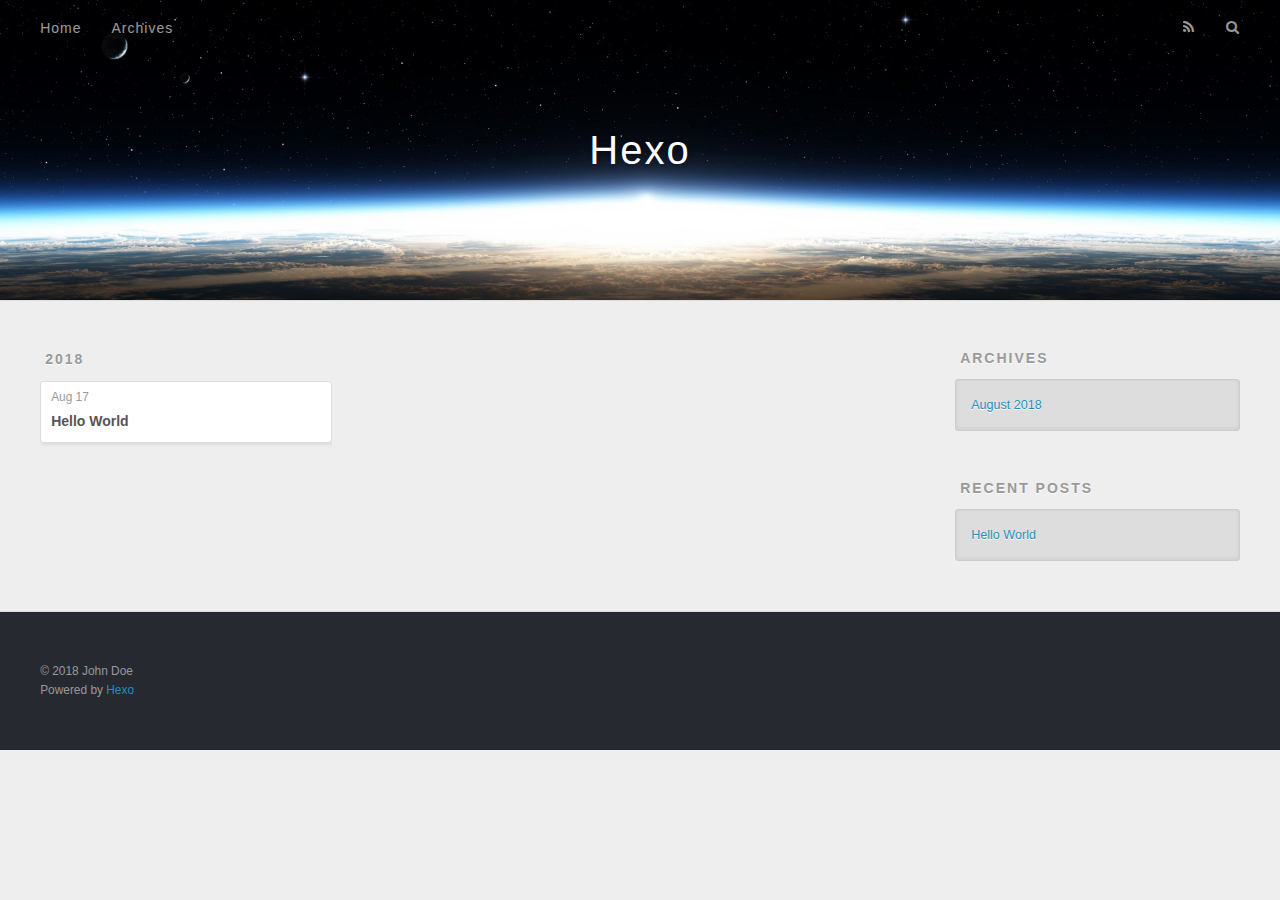
==== archives/index.html @ 9b8b0fd1 "Site updated: 2018-08-17 20:43:19" ====
<!DOCTYPE html>
<html>
<head>
  <meta charset="utf-8">
  

  
  <title>Archives | Hexo</title>
  <meta name="viewport" content="width=device-width, initial-scale=1, maximum-scale=1">
  <meta property="og:type" content="website">
<meta property="og:title" content="Hexo">
<meta property="og:url" content="http://yoursite.com/archives/index.html">
<meta property="og:site_name" content="Hexo">
<meta property="og:locale" content="default">
<meta name="twitter:card" content="summary">
<meta name="twitter:title" content="Hexo">
  
    <link rel="alternate" href="/atom.xml" title="Hexo" type="application/atom+xml">
  
  
    <link rel="icon" href="/favicon.png">
  
  
    <link href="//fonts.googleapis.com/css?family=Source+Code+Pro" rel="stylesheet" type="text/css">
  
  <link rel="stylesheet" href="/css/style.css">
</head>

<body>
  <div id="container">
    <div id="wrap">
      <header id="header">
  <div id="banner"></div>
  <div id="header-outer" class="outer">
    <div id="header-title" class="inner">
      <h1 id="logo-wrap">
        <a href="/" id="logo">Hexo</a>
      </h1>
      
    </div>
    <div id="header-inner" class="inner">
      <nav id="main-nav">
        <a id="main-nav-toggle" class="nav-icon"></a>
        
          <a class="main-nav-link" href="/">Home</a>
        
          <a class="main-nav-link" href="/archives">Archives</a>
        
      </nav>
      <nav id="sub-nav">
        
          <a id="nav-rss-link" class="nav-icon" href="/atom.xml" title="RSS Feed"></a>
        
        <a id="nav-search-btn" class="nav-icon" title="Search"></a>
      </nav>
      <div id="search-form-wrap">
        <form action="//google.com/search" method="get" accept-charset="UTF-8" class="search-form"><input type="search" name="q" class="search-form-input" placeholder="Search"><button type="submit" class="search-form-submit">&#xF002;</button><input type="hidden" name="sitesearch" value="http://yoursite.com"></form>
      </div>
    </div>
  </div>
</header>
      <div class="outer">
        <section id="main">
  
  
    
    
      
      
      <section class="archives-wrap">
        <div class="archive-year-wrap">
          <a href="/archives/2018" class="archive-year">2018</a>
        </div>
        <div class="archives">
    
    <article class="archive-article archive-type-post">
  <div class="archive-article-inner">
    <header class="archive-article-header">
      <a href="/2018/08/17/hello-world/" class="archive-article-date">
  <time datetime="2018-08-17T10:21:18.511Z" itemprop="datePublished">Aug 17</time>
</a>
      
  
    <h1 itemprop="name">
      <a class="archive-article-title" href="/2018/08/17/hello-world/">Hello World</a>
    </h1>
  

    </header>
  </div>
</article>
  
  
    </div></section>
  


</section>
        
          <aside id="sidebar">
  
    

  
    

  
    
  
    
  <div class="widget-wrap">
    <h3 class="widget-title">Archives</h3>
    <div class="widget">
      <ul class="archive-list"><li class="archive-list-item"><a class="archive-list-link" href="/archives/2018/08/">August 2018</a></li></ul>
    </div>
  </div>


  
    
  <div class="widget-wrap">
    <h3 class="widget-title">Recent Posts</h3>
    <div class="widget">
      <ul>
        
          <li>
            <a href="/2018/08/17/hello-world/">Hello World</a>
          </li>
        
      </ul>
    </div>
  </div>

  
</aside>
        
      </div>
      <footer id="footer">
  
  <div class="outer">
    <div id="footer-info" class="inner">
      &copy; 2018 John Doe<br>
      Powered by <a href="http://hexo.io/" target="_blank">Hexo</a>
    </div>
  </div>
</footer>
    </div>
    <nav id="mobile-nav">
  
    <a href="/" class="mobile-nav-link">Home</a>
  
    <a href="/archives" class="mobile-nav-link">Archives</a>
  
</nav>
    

<script src="//ajax.googleapis.com/ajax/libs/jquery/2.0.3/jquery.min.js"></script>


  <link rel="stylesheet" href="/fancybox/jquery.fancybox.css">
  <script src="/fancybox/jquery.fancybox.pack.js"></script>


<script src="/js/script.js"></script>



  </div>
</body>
</html>
---- css/style.css ----
body {
  width: 100%;
}
body:before,
body:after {
  content: "";
  display: table;
}
body:after {
  clear: both;
}
html,
body,
div,
span,
applet,
object,
iframe,
h1,
h2,
h3,
h4,
h5,
h6,
p,
blockquote,
pre,
a,
abbr,
acronym,
address,
big,
cite,
code,
del,
dfn,
em,
img,
ins,
kbd,
q,
s,
samp,
small,
strike,
strong,
sub,
sup,
tt,
var,
dl,
dt,
dd,
ol,
ul,
li,
fieldset,
form,
label,
legend,
table,
caption,
tbody,
tfoot,
thead,
tr,
th,
td {
  margin: 0;
  padding: 0;
  border: 0;
  outline: 0;
  font-weight: inherit;
  font-style: inherit;
  font-family: inherit;
  font-size: 100%;
  vertical-align: baseline;
}
body {
  line-height: 1;
  color: #000;
  background: #fff;
}
ol,
ul {
  list-style: none;
}
table {
  border-collapse: separate;
  border-spacing: 0;
  vertical-align: middle;
}
caption,
th,
td {
  text-align: left;
  font-weight: normal;
  vertical-align: middle;
}
a img {
  border: none;
}
input,
button {
  margin: 0;
  padding: 0;
}
input::-moz-focus-inner,
button::-moz-focus-inner {
  border: 0;
  padding: 0;
}
@font-face {
  font-family: FontAwesome;
  font-style: normal;
  font-weight: normal;
  src: url("fonts/fontawesome-webfont.eot?v=#4.0.3");
  src: url("fonts/fontawesome-webfont.eot?#iefix&v=#4.0.3") format("embedded-opentype"), url("fonts/fontawesome-webfont.woff?v=#4.0.3") format("woff"), url("fonts/fontawesome-webfont.ttf?v=#4.0.3") format("truetype"), url("fonts/fontawesome-webfont.svg#fontawesomeregular?v=#4.0.3") format("svg");
}
html,
body,
#container {
  height: 100%;
}
body {
  background: #eee;
  font: 14px -apple-system, BlinkMacSystemFont, "Segoe UI", "Roboto", "Oxygen", "Ubuntu", "Cantarell", "Fira Sans", "Droid Sans", "Helvetica Neue", sans-serif;
  -webkit-text-size-adjust: 100%;
}
.outer {
  max-width: 1220px;
  margin: 0 auto;
  padding: 0 20px;
}
.outer:before,
.outer:after {
  content: "";
  display: table;
}
.outer:after {
  clear: both;
}
.inner {
  display: inline;
  float: left;
  width: 98.33333333333333%;
  margin: 0 0.833333333333333%;
}
.left,
.alignleft {
  float: left;
}
.right,
.alignright {
  float: right;
}
.clear {
  clear: both;
}
#container {
  position: relative;
}
.mobile-nav-on {
  overflow: hidden;
}
#wrap {
  height: 100%;
  width: 100%;
  position: absolute;
  top: 0;
  left: 0;
  -webkit-transition: 0.2s ease-out;
  -moz-transition: 0.2s ease-out;
  -ms-transition: 0.2s ease-out;
  transition: 0.2s ease-out;
  z-index: 1;
  background: #eee;
}
.mobile-nav-on #wrap {
  left: 280px;
}
@media screen and (min-width: 768px) {
  #main {
    display: inline;
    float: left;
    width: 73.33333333333333%;
    margin: 0 0.833333333333333%;
  }
}
.article-date,
.article-category-link,
.archive-year,
.widget-title {
  text-decoration: none;
  text-transform: uppercase;
  letter-spacing: 2px;
  color: #999;
  margin-bottom: 1em;
  margin-left: 5px;
  line-height: 1em;
  text-shadow: 0 1px #fff;
  font-weight: bold;
}
.article-inner,
.archive-article-inner {
  background: #fff;
  -webkit-box-shadow: 1px 2px 3px #ddd;
  box-shadow: 1px 2px 3px #ddd;
  border: 1px solid #ddd;
  border-radius: 3px;
}
.article-entry h1,
.widget h1 {
  font-size: 2em;
}
.article-entry h2,
.widget h2 {
  font-size: 1.5em;
}
.article-entry h3,
.widget h3 {
  font-size: 1.3em;
}
.article-entry h4,
.widget h4 {
  font-size: 1.2em;
}
.article-entry h5,
.widget h5 {
  font-size: 1em;
}
.article-entry h6,
.widget h6 {
  font-size: 1em;
  color: #999;
}
.article-entry hr,
.widget hr {
  border: 1px dashed #ddd;
}
.article-entry strong,
.widget strong {
  font-weight: bold;
}
.article-entry em,
.widget em,
.article-entry cite,
.widget cite {
  font-style: italic;
}
.article-entry sup,
.widget sup,
.article-entry sub,
.widget sub {
  font-size: 0.75em;
  line-height: 0;
  position: relative;
  vertical-align: baseline;
}
.article-entry sup,
.widget sup {
  top: -0.5em;
}
.article-entry sub,
.widget sub {
  bottom: -0.2em;
}
.article-entry small,
.widget small {
  font-size: 0.85em;
}
.article-entry acronym,
.widget acronym,
.article-entry abbr,
.widget abbr {
  border-bottom: 1px dotted;
}
.article-entry ul,
.widget ul,
.article-entry ol,
.widget ol,
.article-entry dl,
.widget dl {
  margin: 0 20px;
  line-height: 1.6em;
}
.article-entry ul ul,
.widget ul ul,
.article-entry ol ul,
.widget ol ul,
.article-entry ul ol,
.widget ul ol,
.article-entry ol ol,
.widget ol ol {
  margin-top: 0;
  margin-bottom: 0;
}
.article-entry ul,
.widget ul {
  list-style: disc;
}
.article-entry ol,
.widget ol {
  list-style: decimal;
}
.article-entry dt,
.widget dt {
  font-weight: bold;
}
#header {
  height: 300px;
  position: relative;
  border-bottom: 1px solid #ddd;
}
#header:before,
#header:after {
  content: "";
  position: absolute;
  left: 0;
  right: 0;
  height: 40px;
}
#header:before {
  top: 0;
  background: -webkit-linear-gradient(rgba(0,0,0,0.2), transparent);
  background: -moz-linear-gradient(rgba(0,0,0,0.2), transparent);
  background: -ms-linear-gradient(rgba(0,0,0,0.2), transparent);
  background: linear-gradient(rgba(0,0,0,0.2), transparent);
}
#header:after {
  bottom: 0;
  background: -webkit-linear-gradient(transparent, rgba(0,0,0,0.2));
  background: -moz-linear-gradient(transparent, rgba(0,0,0,0.2));
  background: -ms-linear-gradient(transparent, rgba(0,0,0,0.2));
  background: linear-gradient(transparent, rgba(0,0,0,0.2));
}
#header-outer {
  height: 100%;
  position: relative;
}
#header-inner {
  position: relative;
  overflow: hidden;
}
#banner {
  position: absolute;
  top: 0;
  left: 0;
  width: 100%;
  height: 100%;
  background: url("images/banner.jpg") center #000;
  -webkit-background-size: cover;
  -moz-background-size: cover;
  background-size: cover;
  z-index: -1;
}
#header-title {
  text-align: center;
  height: 40px;
  position: absolute;
  top: 50%;
  left: 0;
  margin-top: -20px;
}
#logo,
#subtitle {
  text-decoration: none;
  color: #fff;
  font-weight: 300;
  text-shadow: 0 1px 4px rgba(0,0,0,0.3);
}
#logo {
  font-size: 40px;
  line-height: 40px;
  letter-spacing: 2px;
}
#subtitle {
  font-size: 16px;
  line-height: 16px;
  letter-spacing: 1px;
}
#subtitle-wrap {
  margin-top: 16px;
}
#main-nav {
  float: left;
  margin-left: -15px;
}
.nav-icon,
.main-nav-link {
  float: left;
  color: #fff;
  opacity: 0.6;
  text-decoration: none;
  text-shadow: 0 1px rgba(0,0,0,0.2);
  -webkit-transition: opacity 0.2s;
  -moz-transition: opacity 0.2s;
  -ms-transition: opacity 0.2s;
  transition: opacity 0.2s;
  display: block;
  padding: 20px 15px;
}
.nav-icon:hover,
.main-nav-link:hover {
  opacity: 1;
}
.nav-icon {
  font-family: FontAwesome;
  text-align: center;
  font-size: 14px;
  width: 14px;
  height: 14px;
  padding: 20px 15px;
  position: relative;
  cursor: pointer;
}
.main-nav-link {
  font-weight: 300;
  letter-spacing: 1px;
}
@media screen and (max-width: 479px) {
  .main-nav-link {
    display: none;
  }
}
#main-nav-toggle {
  display: none;
}
#main-nav-toggle:before {
  content: "\f0c9";
}
@media screen and (max-width: 479px) {
  #main-nav-toggle {
    display: block;
  }
}
#sub-nav {
  float: right;
  margin-right: -15px;
}
#nav-rss-link:before {
  content: "\f09e";
}
#nav-search-btn:before {
  content: "\f002";
}
#search-form-wrap {
  position: absolute;
  top: 15px;
  width: 150px;
  height: 30px;
  right: -150px;
  opacity: 0;
  -webkit-transition: 0.2s ease-out;
  -moz-transition: 0.2s ease-out;
  -ms-transition: 0.2s ease-out;
  transition: 0.2s ease-out;
}
#search-form-wrap.on {
  opacity: 1;
  right: 0;
}
@media screen and (max-width: 479px) {
  #search-form-wrap {
    width: 100%;
    right: -100%;
  }
}
.search-form {
  position: absolute;
  top: 0;
  left: 0;
  right: 0;
  background: #fff;
  padding: 5px 15px;
  border-radius: 15px;
  -webkit-box-shadow: 0 0 10px rgba(0,0,0,0.3);
  box-shadow: 0 0 10px rgba(0,0,0,0.3);
}
.search-form-input {
  border: none;
  background: none;
  color: #555;
  width: 100%;
  font: 13px -apple-system, BlinkMacSystemFont, "Segoe UI", "Roboto", "Oxygen", "Ubuntu", "Cantarell", "Fira Sans", "Droid Sans", "Helvetica Neue", sans-serif;
  outline: none;
}
.search-form-input::-webkit-search-results-decoration,
.search-form-input::-webkit-search-cancel-button {
  -webkit-appearance: none;
}
.search-form-submit {
  position: absolute;
  top: 50%;
  right: 10px;
  margin-top: -7px;
  font: 13px FontAwesome;
  border: none;
  background: none;
  color: #bbb;
  cursor: pointer;
}
.search-form-submit:hover,
.search-form-submit:focus {
  color: #777;
}
.article {
  margin: 50px 0;
}
.article-inner {
  overflow: hidden;
}
.article-meta:before,
.article-meta:after {
  content: "";
  display: table;
}
.article-meta:after {
  clear: both;
}
.article-date {
  float: left;
}
.article-category {
  float: left;
  line-height: 1em;
  color: #ccc;
  text-shadow: 0 1px #fff;
  margin-left: 8px;
}
.article-category:before {
  content: "\2022";
}
.article-category-link {
  margin: 0 12px 1em;
}
.article-header {
  padding: 20px 20px 0;
}
.article-title {
  text-decoration: none;
  font-size: 2em;
  font-weight: bold;
  color: #555;
  line-height: 1.1em;
  -webkit-transition: color 0.2s;
  -moz-transition: color 0.2s;
  -ms-transition: color 0.2s;
  transition: color 0.2s;
}
a.article-title:hover {
  color: #258fb8;
}
.article-entry {
  color: #555;
  padding: 0 20px;
}
.article-entry:before,
.article-entry:after {
  content: "";
  display: table;
}
.article-entry:after {
  clear: both;
}
.article-entry p,
.article-entry table {
  line-height: 1.6em;
  margin: 1.6em 0;
}
.article-entry h1,
.article-entry h2,
.article-entry h3,
.article-entry h4,
.article-entry h5,
.article-entry h6 {
  font-weight: bold;
}
.article-entry h1,
.article-entry h2,
.article-entry h3,
.article-entry h4,
.article-entry h5,
.article-entry h6 {
  line-height: 1.1em;
  margin: 1.1em 0;
}
.article-entry a {
  color: #258fb8;
  text-decoration: none;
}
.article-entry a:hover {
  text-decoration: underline;
}
.article-entry ul,
.article-entry ol,
.article-entry dl {
  margin-top: 1.6em;
  margin-bottom: 1.6em;
}
.article-entry img,
.article-entry video {
  max-width: 100%;
  height: auto;
  display: block;
  margin: auto;
}
.article-entry iframe {
  border: none;
}
.article-entry table {
  width: 100%;
  border-collapse: collapse;
  border-spacing: 0;
}
.article-entry th {
  font-weight: bold;
  border-bottom: 3px solid #ddd;
  padding-bottom: 0.5em;
}
.article-entry td {
  border-bottom: 1px solid #ddd;
  padding: 10px 0;
}
.article-entry blockquote {
  font-family: Georgia, "Times New Roman", serif;
  font-size: 1.4em;
  margin: 1.6em 20px;
  text-align: center;
}
.article-entry blockquote footer {
  font-size: 14px;
  margin: 1.6em 0;
  font-family: -apple-system, BlinkMacSystemFont, "Segoe UI", "Roboto", "Oxygen", "Ubuntu", "Cantarell", "Fira Sans", "Droid Sans", "Helvetica Neue", sans-serif;
}
.article-entry blockquote footer cite:before {
  content: "—";
  padding: 0 0.5em;
}
.article-entry .pullquote {
  text-align: left;
  width: 45%;
  margin: 0;
}
.article-entry .pullquote.left {
  margin-left: 0.5em;
  margin-right: 1em;
}
.article-entry .pullquote.right {
  margin-right: 0.5em;
  margin-left: 1em;
}
.article-entry .caption {
  color: #999;
  display: block;
  font-size: 0.9em;
  margin-top: 0.5em;
  position: relative;
  text-align: center;
}
.article-entry .video-container {
  position: relative;
  padding-top: 56.25%;
  height: 0;
  overflow: hidden;
}
.article-entry .video-container iframe,
.article-entry .video-container object,
.article-entry .video-container embed {
  position: absolute;
  top: 0;
  left: 0;
  width: 100%;
  height: 100%;
  margin-top: 0;
}
.article-more-link a {
  display: inline-block;
  line-height: 1em;
  padding: 6px 15px;
  border-radius: 15px;
  background: #eee;
  color: #999;
  text-shadow: 0 1px #fff;
  text-decoration: none;
}
.article-more-link a:hover {
  background: #258fb8;
  color: #fff;
  text-decoration: none;
  text-shadow: 0 1px #1e7293;
}
.article-footer {
  font-size: 0.85em;
  line-height: 1.6em;
  border-top: 1px solid #ddd;
  padding-top: 1.6em;
  margin: 0 20px 20px;
}
.article-footer:before,
.article-footer:after {
  content: "";
  display: table;
}
.article-footer:after {
  clear: both;
}
.article-footer a {
  color: #999;
  text-decoration: none;
}
.article-footer a:hover {
  color: #555;
}
.article-tag-list-item {
  float: left;
  margin-right: 10px;
}
.article-tag-list-link:before {
  content: "#";
}
.article-comment-link {
  float: right;
}
.article-comment-link:before {
  content: "\f075";
  font-family: FontAwesome;
  padding-right: 8px;
}
.article-share-link {
  cursor: pointer;
  float: right;
  margin-left: 20px;
}
.article-share-link:before {
  content: "\f064";
  font-family: FontAwesome;
  padding-right: 6px;
}
#article-nav {
  position: relative;
}
#article-nav:before,
#article-nav:after {
  content: "";
  display: table;
}
#article-nav:after {
  clear: both;
}
@media screen and (min-width: 768px) {
  #article-nav {
    margin: 50px 0;
  }
  #article-nav:before {
    width: 8px;
    height: 8px;
    position: absolute;
    top: 50%;
    left: 50%;
    margin-top: -4px;
    margin-left: -4px;
    content: "";
    border-radius: 50%;
    background: #ddd;
    -webkit-box-shadow: 0 1px 2px #fff;
    box-shadow: 0 1px 2px #fff;
  }
}
.article-nav-link-wrap {
  text-decoration: none;
  text-shadow: 0 1px #fff;
  color: #999;
  -webkit-box-sizing: border-box;
  -moz-box-sizing: border-box;
  box-sizing: border-box;
  margin-top: 50px;
  text-align: center;
  display: block;
}
.article-nav-link-wrap:hover {
  color: #555;
}
@media screen and (min-width: 768px) {
  .article-nav-link-wrap {
    width: 50%;
    margin-top: 0;
  }
}
@media screen and (min-width: 768px) {
  #article-nav-newer {
    float: left;
    text-align: right;
    padding-right: 20px;
  }
}
@media screen and (min-width: 768px) {
  #article-nav-older {
    float: right;
    text-align: left;
    padding-left: 20px;
  }
}
.article-nav-caption {
  text-transform: uppercase;
  letter-spacing: 2px;
  color: #ddd;
  line-height: 1em;
  font-weight: bold;
}
#article-nav-newer .article-nav-caption {
  margin-right: -2px;
}
.article-nav-title {
  font-size: 0.85em;
  line-height: 1.6em;
  margin-top: 0.5em;
}
.article-share-box {
  position: absolute;
  display: none;
  background: #fff;
  -webkit-box-shadow: 1px 2px 10px rgba(0,0,0,0.2);
  box-shadow: 1px 2px 10px rgba(0,0,0,0.2);
  border-radius: 3px;
  margin-left: -145px;
  overflow: hidden;
  z-index: 1;
}
.article-share-box.on {
  display: block;
}
.article-share-input {
  width: 100%;
  background: none;
  -webkit-box-sizing: border-box;
  -moz-box-sizing: border-box;
  box-sizing: border-box;
  font: 14px -apple-system, BlinkMacSystemFont, "Segoe UI", "Roboto", "Oxygen", "Ubuntu", "Cantarell", "Fira Sans", "Droid Sans", "Helvetica Neue", sans-serif;
  padding: 0 15px;
  color: #555;
  outline: none;
  border: 1px solid #ddd;
  border-radius: 3px 3px 0 0;
  height: 36px;
  line-height: 36px;
}
.article-share-links {
  background: #eee;
}
.article-share-links:before,
.article-share-links:after {
  content: "";
  display: table;
}
.article-share-links:after {
  clear: both;
}
.article-share-twitter,
.article-share-facebook,
.article-share-pinterest,
.article-share-google {
  width: 50px;
  height: 36px;
  display: block;
  float: left;
  position: relative;
  color: #999;
  text-shadow: 0 1px #fff;
}
.article-share-twitter:before,
.article-share-facebook:before,
.article-share-pinterest:before,
.article-share-google:before {
  font-size: 20px;
  font-family: FontAwesome;
  width: 20px;
  height: 20px;
  position: absolute;
  top: 50%;
  left: 50%;
  margin-top: -10px;
  margin-left: -10px;
  text-align: center;
}
.article-share-twitter:hover,
.article-share-facebook:hover,
.article-share-pinterest:hover,
.article-share-google:hover {
  color: #fff;
}
.article-share-twitter:before {
  content: "\f099";
}
.article-share-twitter:hover {
  background: #00aced;
  text-shadow: 0 1px #008abe;
}
.article-share-facebook:before {
  content: "\f09a";
}
.article-share-facebook:hover {
  background: #3b5998;
  text-shadow: 0 1px #2f477a;
}
.article-share-pinterest:before {
  content: "\f0d2";
}
.article-share-pinterest:hover {
  background: #cb2027;
  text-shadow: 0 1px #a21a1f;
}
.article-share-google:before {
  content: "\f0d5";
}
.article-share-google:hover {
  background: #dd4b39;
  text-shadow: 0 1px #be3221;
}
.article-gallery {
  background: #000;
  position: relative;
}
.article-gallery-photos {
  position: relative;
  overflow: hidden;
}
.article-gallery-img {
  display: none;
  max-width: 100%;
}
.article-gallery-img:first-child {
  display: block;
}
.article-gallery-img.loaded {
  position: absolute;
  display: block;
}
.article-gallery-img img {
  display: block;
  max-width: 100%;
  margin: 0 auto;
}
#comments {
  background: #fff;
  -webkit-box-shadow: 1px 2px 3px #ddd;
  box-shadow: 1px 2px 3px #ddd;
  padding: 20px;
  border: 1px solid #ddd;
  border-radius: 3px;
  margin: 50px 0;
}
#comments a {
  color: #258fb8;
}
.archives-wrap {
  margin: 50px 0;
}
.archives:before,
.archives:after {
  content: "";
  display: table;
}
.archives:after {
  clear: both;
}
.archive-year-wrap {
  margin-bottom: 1em;
}
.archives {
  -webkit-column-gap: 10px;
  -moz-column-gap: 10px;
  column-gap: 10px;
}
@media screen and (min-width: 480px) and (max-width: 767px) {
  .archives {
    -webkit-column-count: 2;
    -moz-column-count: 2;
    column-count: 2;
  }
}
@media screen and (min-width: 768px) {
  .archives {
    -webkit-column-count: 3;
    -moz-column-count: 3;
    column-count: 3;
  }
}
.archive-article {
  -webkit-column-break-inside: avoid;
  page-break-inside: avoid;
  overflow: hidden;
  break-inside: avoid-column;
}
.archive-article-inner {
  padding: 10px;
  margin-bottom: 15px;
}
.archive-article-title {
  text-decoration: none;
  font-weight: bold;
  color: #555;
  -webkit-transition: color 0.2s;
  -moz-transition: color 0.2s;
  -ms-transition: color 0.2s;
  transition: color 0.2s;
  line-height: 1.6em;
}
.archive-article-title:hover {
  color: #258fb8;
}
.archive-article-footer {
  margin-top: 1em;
}
.archive-article-date {
  color: #999;
  text-decoration: none;
  font-size: 0.85em;
  line-height: 1em;
  margin-bottom: 0.5em;
  display: block;
}
#page-nav {
  margin: 50px auto;
  background: #fff;
  -webkit-box-shadow: 1px 2px 3px #ddd;
  box-shadow: 1px 2px 3px #ddd;
  border: 1px solid #ddd;
  border-radius: 3px;
  text-align: center;
  color: #999;
  overflow: hidden;
}
#page-nav:before,
#page-nav:after {
  content: "";
  display: table;
}
#page-nav:after {
  clear: both;
}
#page-nav a,
#page-nav span {
  padding: 10px 20px;
  line-height: 1;
  height: 2ex;
}
#page-nav a {
  color: #999;
  text-decoration: none;
}
#page-nav a:hover {
  background: #999;
  color: #fff;
}
#page-nav .prev {
  float: left;
}
#page-nav .next {
  float: right;
}
#page-nav .page-number {
  display: inline-block;
}
@media screen and (max-width: 479px) {
  #page-nav .page-number {
    display: none;
  }
}
#page-nav .current {
  color: #555;
  font-weight: bold;
}
#page-nav .space {
  color: #ddd;
}
#footer {
  background: #262a30;
  padding: 50px 0;
  border-top: 1px solid #ddd;
  color: #999;
}
#footer a {
  color: #258fb8;
  text-decoration: none;
}
#footer a:hover {
  text-decoration: underline;
}
#footer-info {
  line-height: 1.6em;
  font-size: 0.85em;
}
.article-entry pre,
.article-entry .highlight {
  background: #2d2d2d;
  margin: 0 -20px;
  padding: 15px 20px;
  border-style: solid;
  border-color: #ddd;
  border-width: 1px 0;
  overflow: auto;
  color: #ccc;
  line-height: 22.400000000000002px;
}
.article-entry .highlight .gutter pre,
.article-entry .gist .gist-file .gist-data .line-numbers {
  color: #666;
  font-size: 0.85em;
}
.article-entry pre,
.article-entry code {
  font-family: "Source Code Pro", Consolas, Monaco, Menlo, Consolas, monospace;
}
.article-entry code {
  background: #eee;
  text-shadow: 0 1px #fff;
  padding: 0 0.3em;
}
.article-entry pre code {
  background: none;
  text-shadow: none;
  padding: 0;
}
.article-entry .highlight pre {
  border: none;
  margin: 0;
  padding: 0;
}
.article-entry .highlight table {
  margin: 0;
  width: auto;
}
.article-entry .highlight td {
  border: none;
  padding: 0;
}
.article-entry .highlight figcaption {
  font-size: 0.85em;
  color: #999;
  line-height: 1em;
  margin-bottom: 1em;
}
.article-entry .highlight figcaption:before,
.article-entry .highlight figcaption:after {
  content: "";
  display: table;
}
.article-entry .highlight figcaption:after {
  clear: both;
}
.article-entry .highlight figcaption a {
  float: right;
}
.article-entry .highlight .gutter pre {
  text-align: right;
  padding-right: 20px;
}
.article-entry .highlight .line {
  height: 22.400000000000002px;
}
.article-entry .highlight .line.marked {
  background: #515151;
}
.article-entry .gist {
  margin: 0 -20px;
  border-style: solid;
  border-color: #ddd;
  border-width: 1px 0;
  background: #2d2d2d;
  padding: 15px 20px 15px 0;
}
.article-entry .gist .gist-file {
  border: none;
  font-family: "Source Code Pro", Consolas, Monaco, Menlo, Consolas, monospace;
  margin: 0;
}
.article-entry .gist .gist-file .gist-data {
  background: none;
  border: none;
}
.article-entry .gist .gist-file .gist-data .line-numbers {
  background: none;
  border: none;
  padding: 0 20px 0 0;
}
.article-entry .gist .gist-file .gist-data .line-data {
  padding: 0 !important;
}
.article-entry .gist .gist-file .highlight {
  margin: 0;
  padding: 0;
  border: none;
}
.article-entry .gist .gist-file .gist-meta {
  background: #2d2d2d;
  color: #999;
  font: 0.85em -apple-system, BlinkMacSystemFont, "Segoe UI", "Roboto", "Oxygen", "Ubuntu", "Cantarell", "Fira Sans", "Droid Sans", "Helvetica Neue", sans-serif;
  text-shadow: 0 0;
  padding: 0;
  margin-top: 1em;
  margin-left: 20px;
}
.article-entry .gist .gist-file .gist-meta a {
  color: #258fb8;
  font-weight: normal;
}
.article-entry .gist .gist-file .gist-meta a:hover {
  text-decoration: underline;
}
pre .comment,
pre .title {
  color: #999;
}
pre .variable,
pre .attribute,
pre .tag,
pre .regexp,
pre .ruby .constant,
pre .xml .tag .title,
pre .xml .pi,
pre .xml .doctype,
pre .html .doctype,
pre .css .id,
pre .css .class,
pre .css .pseudo {
  color: #f2777a;
}
pre .number,
pre .preprocessor,
pre .built_in,
pre .literal,
pre .params,
pre .constant {
  color: #f99157;
}
pre .class,
pre .ruby .class .title,
pre .css .rules .attribute {
  color: #9c9;
}
pre .string,
pre .value,
pre .inheritance,
pre .header,
pre .ruby .symbol,
pre .xml .cdata {
  color: #9c9;
}
pre .css .hexcolor {
  color: #6cc;
}
pre .function,
pre .python .decorator,
pre .python .title,
pre .ruby .function .title,
pre .ruby .title .keyword,
pre .perl .sub,
pre .javascript .title,
pre .coffeescript .title {
  color: #69c;
}
pre .keyword,
pre .javascript .function {
  color: #c9c;
}
@media screen and (max-width: 479px) {
  #mobile-nav {
    position: absolute;
    top: 0;
    left: 0;
    width: 280px;
    height: 100%;
    background: #191919;
    border-right: 1px solid #fff;
  }
}
@media screen and (max-width: 479px) {
  .mobile-nav-link {
    display: block;
    color: #999;
    text-decoration: none;
    padding: 15px 20px;
    font-weight: bold;
  }
  .mobile-nav-link:hover {
    color: #fff;
  }
}
@media screen and (min-width: 768px) {
  #sidebar {
    display: inline;
    float: left;
    width: 23.333333333333332%;
    margin: 0 0.833333333333333%;
  }
}
.widget-wrap {
  margin: 50px 0;
}
.widget {
  color: #777;
  text-shadow: 0 1px #fff;
  background: #ddd;
  -webkit-box-shadow: 0 -1px 4px #ccc inset;
  box-shadow: 0 -1px 4px #ccc inset;
  border: 1px solid #ccc;
  padding: 15px;
  border-radius: 3px;
}
.widget a {
  color: #258fb8;
  text-decoration: none;
}
.widget a:hover {
  text-decoration: underline;
}
.widget ul ul,
.widget ol ul,
.widget dl ul,
.widget ul ol,
.widget ol ol,
.widget dl ol,
.widget ul dl,
.widget ol dl,
.widget dl dl {
  margin-left: 15px;
  list-style: disc;
}
.widget {
  line-height: 1.6em;
  word-wrap: break-word;
  font-size: 0.9em;
}
.widget ul,
.widget ol {
  list-style: none;
  margin: 0;
}
.widget ul ul,
.widget ol ul,
.widget ul ol,
.widget ol ol {
  margin: 0 20px;
}
.widget ul ul,
.widget ol ul {
  list-style: disc;
}
.widget ul ol,
.widget ol ol {
  list-style: decimal;
}
.category-list-count,
.tag-list-count,
.archive-list-count {
  padding-left: 5px;
  color: #999;
  font-size: 0.85em;
}
.category-list-count:before,
.tag-list-count:before,
.archive-list-count:before {
  content: "(";
}
.category-list-count:after,
.tag-list-count:after,
.archive-list-count:after {
  content: ")";
}
.tagcloud a {
  margin-right: 5px;
  display: inline-block;
}
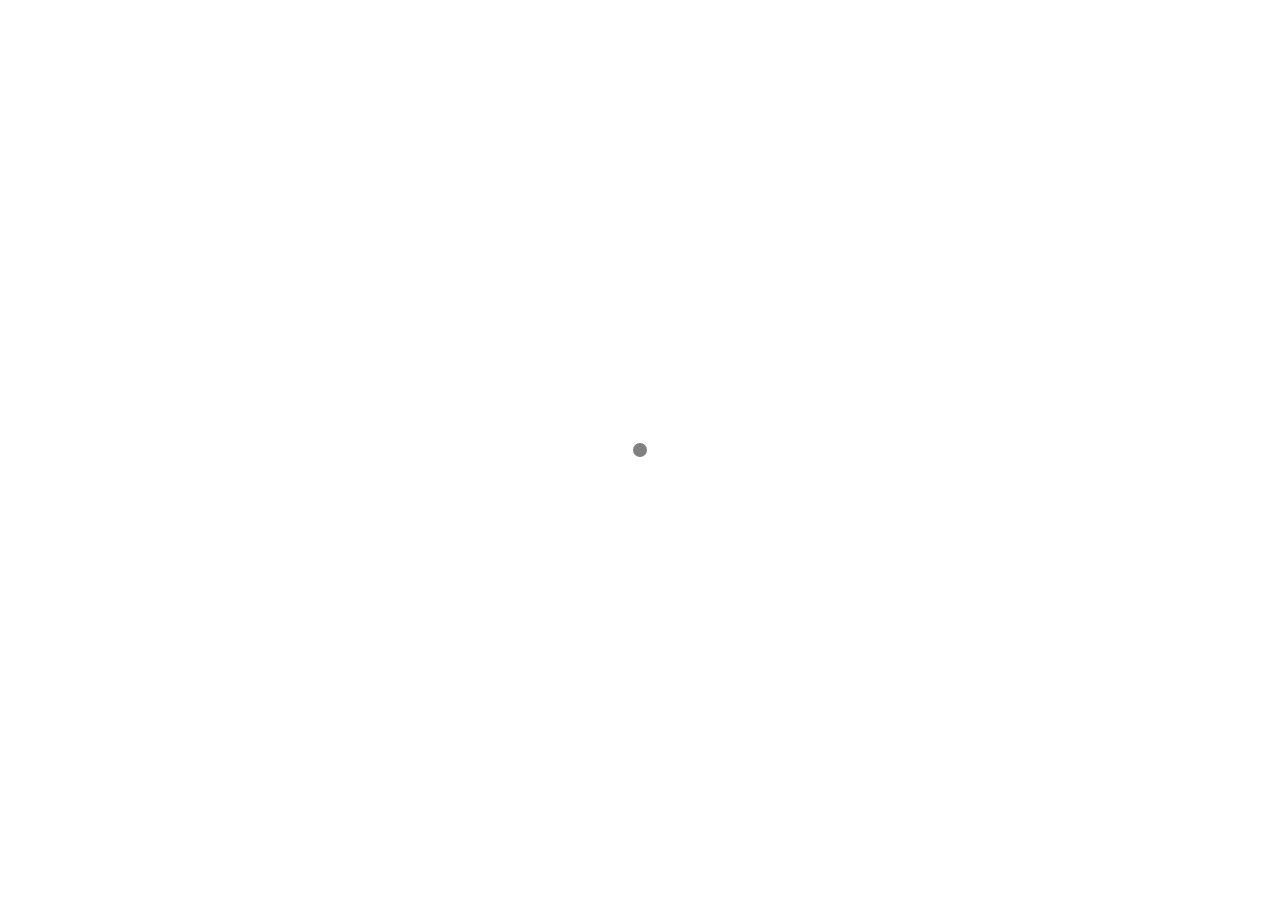
==== commit 0acb039a: "Site updated: 2018-08-18 11:08:23" ====
--- a/archives/index.html
+++ b/archives/index.html
@@ -1,170 +1,94 @@
+
 <!DOCTYPE html>
-<html>
+<html lang="" class="loading">
 <head>
-  <meta charset="utf-8">
-  
+    <meta charset="UTF-8" />
+    <meta http-equiv="X-UA-Compatible" content="IE=edge,chrome=1" />
+    <meta name="viewport" content="width=device-width, minimum-scale=1.0, maximum-scale=1.0, user-scalable=no">
+    <title>Hexo</title>
 
-  
-  <title>Archives | Hexo</title>
-  <meta name="viewport" content="width=device-width, initial-scale=1, maximum-scale=1">
-  <meta property="og:type" content="website">
-<meta property="og:title" content="Hexo">
-<meta property="og:url" content="http://yoursite.com/archives/index.html">
-<meta property="og:site_name" content="Hexo">
-<meta property="og:locale" content="default">
-<meta name="twitter:card" content="summary">
-<meta name="twitter:title" content="Hexo">
-  
-    <link rel="alternate" href="/atom.xml" title="Hexo" type="application/atom+xml">
-  
-  
-    <link rel="icon" href="/favicon.png">
-  
-  
-    <link href="//fonts.googleapis.com/css?family=Source+Code+Pro" rel="stylesheet" type="text/css">
-  
-  <link rel="stylesheet" href="/css/style.css">
+    <meta name="apple-mobile-web-app-capable" content="yes" />
+    <meta name="apple-mobile-web-app-status-bar-style" content="black-translucent">
+    <meta name="google" content="notranslate" />
+    <meta name="keywords" content="troy,"> 
+    <meta name="description" content="Welcome to Hexo! This is your very first post. Check documentation for more info. If you get any pr,"> 
+    <meta name="author" content="John Doe"> 
+    <link rel="alternative" href="atom.xml" title="Hexo" type="application/atom+xml"> 
+    <link rel="icon" href="/img/favicon.jpg"> 
+    <link rel="stylesheet" href="//cdn.jsdelivr.net/npm/gitalk@1/dist/gitalk.css">
+    <link rel="stylesheet" href="/css/diaspora.css">
+    <script async src="//pagead2.googlesyndication.com/pagead/js/adsbygoogle.js"></script>
+    <script>
+      (adsbygoogle = window.adsbygoogle || []).push({
+        google_ad_client: "ca-pub-8691406134231910",
+        enable_page_level_ads: true
+      });
+    </script>
+
 </head>
 
-<body>
-  <div id="container">
-    <div id="wrap">
-      <header id="header">
-  <div id="banner"></div>
-  <div id="header-outer" class="outer">
-    <div id="header-title" class="inner">
-      <h1 id="logo-wrap">
-        <a href="/" id="logo">Hexo</a>
-      </h1>
-      
+<body class="loading">
+    <div id="loader"></div>
+    
+</body>
+<script src="//cdn.jsdelivr.net/npm/gitalk@1/dist/gitalk.min.js"></script>
+<script src="//lib.baomitu.com/jquery/1.8.3/jquery.min.js"></script>
+<script src="/js/plugin.js"></script>
+<script src="/js/diaspora.js"></script>
+<link rel="stylesheet" href="/photoswipe/photoswipe.css">
+<link rel="stylesheet" href="/photoswipe/default-skin/default-skin.css">
+<script src="/photoswipe/photoswipe.min.js"></script>
+<script src="/photoswipe/photoswipe-ui-default.min.js"></script>
+
+<!-- Root element of PhotoSwipe. Must have class pswp. -->
+<div class="pswp" tabindex="-1" role="dialog" aria-hidden="true">
+    <!-- Background of PhotoSwipe. 
+         It's a separate element as animating opacity is faster than rgba(). -->
+    <div class="pswp__bg"></div>
+    <!-- Slides wrapper with overflow:hidden. -->
+    <div class="pswp__scroll-wrap">
+        <!-- Container that holds slides. 
+            PhotoSwipe keeps only 3 of them in the DOM to save memory.
+            Don't modify these 3 pswp__item elements, data is added later on. -->
+        <div class="pswp__container">
+            <div class="pswp__item"></div>
+            <div class="pswp__item"></div>
+            <div class="pswp__item"></div>
+        </div>
+        <!-- Default (PhotoSwipeUI_Default) interface on top of sliding area. Can be changed. -->
+        <div class="pswp__ui pswp__ui--hidden">
+            <div class="pswp__top-bar">
+                <!--  Controls are self-explanatory. Order can be changed. -->
+                <div class="pswp__counter"></div>
+                <button class="pswp__button pswp__button--close" title="Close (Esc)"></button>
+                <button class="pswp__button pswp__button--share" title="Share"></button>
+                <button class="pswp__button pswp__button--fs" title="Toggle fullscreen"></button>
+                <button class="pswp__button pswp__button--zoom" title="Zoom in/out"></button>
+                <!-- Preloader demo http://codepen.io/dimsemenov/pen/yyBWoR -->
+                <!-- element will get class pswp__preloader--active when preloader is running -->
+                <div class="pswp__preloader">
+                    <div class="pswp__preloader__icn">
+                      <div class="pswp__preloader__cut">
+                        <div class="pswp__preloader__donut"></div>
+                      </div>
+                    </div>
+                </div>
+            </div>
+            <div class="pswp__share-modal pswp__share-modal--hidden pswp__single-tap">
+                <div class="pswp__share-tooltip"></div> 
+            </div>
+            <button class="pswp__button pswp__button--arrow--left" title="Previous (arrow left)">
+            </button>
+            <button class="pswp__button pswp__button--arrow--right" title="Next (arrow right)">
+            </button>
+            <div class="pswp__caption">
+                <div class="pswp__caption__center"></div>
+            </div>
+        </div>
     </div>
-    <div id="header-inner" class="inner">
-      <nav id="main-nav">
-        <a id="main-nav-toggle" class="nav-icon"></a>
-        
-          <a class="main-nav-link" href="/">Home</a>
-        
-          <a class="main-nav-link" href="/archives">Archives</a>
-        
-      </nav>
-      <nav id="sub-nav">
-        
-          <a id="nav-rss-link" class="nav-icon" href="/atom.xml" title="RSS Feed"></a>
-        
-        <a id="nav-search-btn" class="nav-icon" title="Search"></a>
-      </nav>
-      <div id="search-form-wrap">
-        <form action="//google.com/search" method="get" accept-charset="UTF-8" class="search-form"><input type="search" name="q" class="search-form-input" placeholder="Search"><button type="submit" class="search-form-submit">&#xF002;</button><input type="hidden" name="sitesearch" value="http://yoursite.com"></form>
-      </div>
-    </div>
-  </div>
-</header>
-      <div class="outer">
-        <section id="main">
-  
-  
-    
-    
-      
-      
-      <section class="archives-wrap">
-        <div class="archive-year-wrap">
-          <a href="/archives/2018" class="archive-year">2018</a>
-        </div>
-        <div class="archives">
-    
-    <article class="archive-article archive-type-post">
-  <div class="archive-article-inner">
-    <header class="archive-article-header">
-      <a href="/2018/08/17/hello-world/" class="archive-article-date">
-  <time datetime="2018-08-17T10:21:18.511Z" itemprop="datePublished">Aug 17</time>
-</a>
-      
-  
-    <h1 itemprop="name">
-      <a class="archive-article-title" href="/2018/08/17/hello-world/">Hello World</a>
-    </h1>
-  
-
-    </header>
-  </div>
-</article>
-  
-  
-    </div></section>
-  
-
-
-</section>
-        
-          <aside id="sidebar">
-  
-    
-
-  
-    
-
-  
-    
-  
-    
-  <div class="widget-wrap">
-    <h3 class="widget-title">Archives</h3>
-    <div class="widget">
-      <ul class="archive-list"><li class="archive-list-item"><a class="archive-list-link" href="/archives/2018/08/">August 2018</a></li></ul>
-    </div>
-  </div>
-
-
-  
-    
-  <div class="widget-wrap">
-    <h3 class="widget-title">Recent Posts</h3>
-    <div class="widget">
-      <ul>
-        
-          <li>
-            <a href="/2018/08/17/hello-world/">Hello World</a>
-          </li>
-        
-      </ul>
-    </div>
-  </div>
-
-  
-</aside>
-        
-      </div>
-      <footer id="footer">
-  
-  <div class="outer">
-    <div id="footer-info" class="inner">
-      &copy; 2018 John Doe<br>
-      Powered by <a href="http://hexo.io/" target="_blank">Hexo</a>
-    </div>
-  </div>
-</footer>
-    </div>
-    <nav id="mobile-nav">
-  
-    <a href="/" class="mobile-nav-link">Home</a>
-  
-    <a href="/archives" class="mobile-nav-link">Archives</a>
-  
-</nav>
-    
-
-<script src="//ajax.googleapis.com/ajax/libs/jquery/2.0.3/jquery.min.js"></script>
-
-
-  <link rel="stylesheet" href="/fancybox/jquery.fancybox.css">
-  <script src="/fancybox/jquery.fancybox.pack.js"></script>
-
-
-<script src="/js/script.js"></script>
+</div>
 
 
 
-  </div>
-</body>
+
 </html>--- a/css/diaspora.css
+++ b/css/diaspora.css
@@ -0,0 +1,291 @@
+body,div,h1,h2,h3,h4,h5,p,ul,li {margin:0;padding:0;font-weight:normal;list-style:none;}
+html {-webkit-text-size-adjust:100%;}
+html,body {-webkit-tap-highlight-color:rgba(0,0,0,0);-webkit-font-smoothing:antialiased;background:#fff;}
+body {font-family:'PingFang SC','Hiragino Sans GB','Microsoft Yahei','WenQuanYi Micro Hei',sans-serif;font-size:14px;position:relative;overflow-x:hidden;}
+body:before {background:grey;position:absolute;content:'';display:block;width:14px;height:14px;left:50%;top:50%;margin-left:-7px;margin-top:-7px;border-radius:50%;-webkit-border-radius:50%;-moz-border-radius:50%;-webkit-animation:loading 2s ease-out forwards infinite;-moz-animation:loading 2s ease-out forwards infinite;display:none;}
+body.loading:before {display:block;}
+@-webkit-keyframes loading {
+  0% {-webkit-transform:scale(0.3);}
+  50% {-webkit-transform:scale(1.0);}
+  100% {-webkit-transform:scale(0.3);}
+}
+@-moz-keyframes loading {
+  0% {-moz-transform:scale(0.3);}
+  50% {-moz-transform:scale(1.0);}
+  100% {-moz-transform:scale(0.3);}
+}
+body.loading #container,body.loading #single,body.loading .nav {opacity:0;}
+html.loading,body.loading {height:100%;overflow:hidden;}
+a,a:hover {text-decoration:none;}
+img {display:block;max-width:100%;height:auto;}
+audio {display:none;visibility:hidden;opacity:0;width:0;height:0;}
+#screen {position:relative;}
+#mark {width:100%;height:560px;overflow:hidden;}
+.layer {position:relative;}
+#cover {position:absolute;max-width:none;}
+#header {position:absolute;top:70px;width:100%;}
+#header > div {margin:0 60px;position:relative;}
+.icon-menu {font-size:20px;padding:6px 6px 5px;border-radius:2px;cursor:pointer;position:absolute;z-index:4;right:0;top:0;margin-top:-3px;background:rgba(255,255,255,.9);}
+.image-logo {z-index:4;position:relative;display:inline-block;-webkit-background-size:75px 32px;-moz-background-size:75px 32px;background-size:75px 32px;background-repeat:no-repeat;background-position:center center;-webkit-mask-box-image:url("/img/logo.jpg");background-color:white;width:75px;height:32px;mask-image:url("/img/logo.png");mask-size:contain;transition: background-color 0.5s ease-in-out;}
+body.mu .image-logo {background-color:black;}
+#vibrant {position:absolute;top:0;left:0;width:100%;height:100%;}
+#vibrant div {position:absolute;top:0;left:0;width:100%;height:100%;opacity:0;background-color:#000;}
+#post0 {width:28%;position:absolute;top:42%;left:10%;}
+#post0 p:first-child {color:#fff;font-size:12px;}
+#post0 h2 {font-size:28px;margin-top:15px;}
+#post0 h2 a {color:#fff;}
+#post0 h2 + p {color:#fff;font-size:14px;margin-top:30px;}
+.post {margin:100px auto 0;width:1200px;position:relative;}
+.post > a {display:inline-block;width:680px;height:440px;overflow:hidden;position:relative;z-index:3;}
+.else {position:absolute;background:#fff;text-align:left;top:20px;height:398px;width:498px;border:1px solid #eaeaea;}
+.post:nth-child(odd) {text-align:left;}
+.post:nth-child(even) {text-align:right;}
+.post:nth-child(odd) .else {left:660px;}
+.post:nth-child(even) .else {right:660px;}
+.else p:first-child {color:#999;font-size:12px;margin:80px 0 0 80px;}
+.else h3 {font-size:30px;line-height:1.1;margin:10px 100px 0 80px;}
+.else h3 a {color:#333;}
+.else h3 + p {color:#555;margin:10px 100px 0 80px;font-size:14px;line-height:1.8;}
+.here {position:absolute;left:80px;bottom:80px;color:#999;font-size:13px;}
+.here span {display:inline-block;vertical-align:middle;margin-right:10px;font-family:"icomoon","Hiragino Sans GB","Hiragino Sans GB W3","Microsoft YaHei","WenQuanYi Micro Hei",sans-serif;}
+.here span:before {display:inline-block;vertical-align:top;margin-right:7px;font-size:16px;}
+.here a {display:inline-block;cursor:default;}
+.here .icon-like {color:#999!important;margin-right:0;}
+.here .likeThis .count {display:inline-block;position:static;color:#999;background:none;padding:0;width:auto;}
+.here .likeThis:hover .count {display:inline-block;}
+.here .likeThis.active .icon-like {color:#999;}
+#pager {text-align:center;margin:70px 0 0;position:relative;}
+#pager a {font-size:14px;letter-spacing:5px;color:#666;border:1px solid #dadada;padding:10px 40px;background:#fff;}
+#loader {display:none;position:fixed;top:0;width:100%;height:3px;z-index:100;background-image:-webkit-linear-gradient(left,#F16F5C 0%,#F16F5C 12.5%,#5B56DD 12.5%,#5B56DD 25%,#E15CED 25%,#E15CED 37.5%,#27E559 37.5%,#27E559 50%,#18C8C9 50%,#18C8C9 62.5%,#DC8987 62.5%,#DC8987 75%,#BB83D6 75%,#BB83D6 87.5%,#E774BD 87.5%,#E774BD 100%);background-image:-moz-linear-gradient(left,#F16F5C 0%,#F16F5C 12.5%,#5B56DD 12.5%,#5B56DD 25%,#E15CED 25%,#E15CED 37.5%,#27E559 37.5%,#27E559 50%,#18C8C9 50%,#18C8C9 62.5%,#DC8987 62.5%,#DC8987 75%,#BB83D6 75%,#BB83D6 87.5%,#E774BD 87.5%,#E774BD 100%);}
+#top {height:50px;text-align:center;border-bottom:1px solid #f7f7f7;background:#fefefe;width:100%;position:fixed;top:0;z-index:10;display:none;}
+body.touch #top {position:relative;}
+.icon-icon {color:#333;font-size:20px;position:absolute;left:14px;top:16px;}
+.image-icon {-webkit-background-size:24px 24px;-moz-background-size:24px 24px;background-size:24px 24px;background-position:center center;background-repeat:no-repeat;width:24px;height:24px;position:absolute;left:14px;top:15px;color:#333;}
+.image-icon:hover {color:black;}
+.subtitle {color:#666;font-size:14px;margin-top:16px;display:none;}
+.icon-play,.icon-pause,.icon-images {position:absolute;left:70px;color:#666;top:17px;font-size:18px;cursor:pointer;}
+.icon-images {left:100px;}
+.icon-images.active {color:#EF6D57;}
+.like-icon {position:relative;}
+.icon-like {color:#666;}
+#top .count {display:none;}
+.likeThis.active .icon-like,.icon-like:hover {color:#EF6D57;}
+.social {position:absolute;right:0;height:30px;top:12px;}
+.share a {display:inline-block;color:#666;margin-right:15px;}
+.share a:hover {color:#333;}
+.share {position:relative;}
+.social > div {display:inline-block;font-size:20px;color:#666;cursor:pointer;margin-left:15px;}
+#qr {z-index:10;display:none;position:absolute;background:#fff;padding:16px;border:1px solid #f7f7f7;right:10px;top:50px;}
+.bar {position:absolute;height:100%;background:rgba(0,0,0,.07);z-index:-1;width:0;-webkit-transition:width .5s ease;-moz-transition:width .5s ease;transition:width .5s ease;}
+.scrollbar {position:absolute;height:2px;width:10px;top:0;background-color:#50bcb6;-webkit-transition:width .5s ease;-moz-transition:width .5s ease;transition:width .5s ease;}
+body.touch .scrollbar {display:none;}
+.nav {position:fixed;height:100%;width:100%;background:rgba(255,255,255,.97);z-index:3;top:-100%;-webkit-transition:top 0.3s cubic-bezier(0.4,0,0.2,1);-moz-transition:top 0.3s cubic-bezier(0.4,0,0.2,1);transition:top 0.3s cubic-bezier(0.4,0,0.2,1);}
+body.mu {overflow:hidden;height:100%;}
+html.mu {height:100%;}
+body.mu .icon-menu {color:#333;background: none;}
+body.mu .icon-menu:before {content:"\e607";}
+body.mu .nav {top:0;}
+body.mu .icon-logo {color:#333;}
+.menu {text-align:center;margin-top:200px;}
+.menu li {font-size:20px;display:inline-block;margin:0 20px 20px 0;}
+.menu a {color:#666;letter-spacing:1px;}
+.menu a:hover {color:#333;}
+.nav p {color:#999;font-size:12px;position:absolute;width:100%;text-align:center;bottom:30px;}
+.nav p a {color:#999;text-decoration:underline;}
+.nav p:first-letter {font-family:sans-serif;}
+#container {padding-bottom:100px;overflow:hidden;position:relative;}
+#container:before {content:'';display:block;width:1px;height:200%;position:absolute;left:50%;background:#eaeaea;top:-50%;z-index:0;}
+#primary {position:relative;}
+#single {background:#fff;position:relative;overflow-x:hidden;}
+.section {position:relative;width:100%;overflow:hidden;-webkit-transition:all 0.3s cubic-bezier(0.25,0.5,0.5,0.9);-moz-transition:all 0.3s cubic-bezier(0.25,0.5,0.5,0.9);transition:all 0.3s cubic-bezier(0.25,0.5,0.5,0.9);}
+body.touch,body.touch .article {margin-top:0;}
+.zoom:before {opacity:0;color:#fff;font-size:20px;display:block;z-index:3;left:50%;top:70%;padding:5px;margin-top:-15px;margin-left:-15px;position:absolute;background:rgba(0,0,0,.7);-webkit-transition:all 0.3s cubic-bezier(0.25,0.5,0.5,0.9);-moz-transition:all 0.3s cubic-bezier(0.25,0.5,0.5,0.9);transition:all 0.3s cubic-bezier(0.25,0.5,0.5,0.9);}
+.zoom:hover:before {opacity:1;top:50%;}
+.touch .zoom:hover:before {opacity:0;}
+.icon-arrow-left:before {content:'\e606';position:absolute;left:0;top:50%;margin-top:-30px;color:#666;}
+.icon-arrow-right:before {content:'\e605';position:absolute;right:0;top:50%;margin-top:-30px;color:#666;}
+h1.title {font-size:30px;color:#333;line-height:1.3;position:relative;font-weight:bold;}
+.page .content:before {display:none;}
+.stuff {margin-top:20px;color:#666;font-size:13px;}
+.stuff span {display:inline-block;margin-right:20px;}
+.stuff .likeThis {pointer-events:none;}
+.stuff .icon-like {display:none;}
+.stuff .count {color:#666;}
+.comment {margin:50px auto;}
+.comment.link,.downloadlink {cursor:pointer;letter-spacing:5px;border:1px solid #dadada;width:170px;text-align:center;color:#666;font-size:14px;padding:10px 0;}
+.comment .gt-comments-null{display:none;}
+.comment .gt-header-textarea{border-radius:0;background: white;}
+.comment .gt-popup{margin-top:8px;}
+.comment .gt-counts a{color:black;border-bottom:0;pointer-events:none;}
+.comment .gt-avatar-github{display:none;}
+.comment .gt-header-avatar{display:none;}
+.comment .gt-header-comment{margin-left: 0;!important;}
+.comment .gt-header-preview{border-radius:0;}
+.comment .gt-btn-public{border-radius:0;}
+.comment .gt-btn-preview{border-radius:0;}
+.comment .gt-btn-login{border-radius:0;}
+.comment .gt-ico-tip{display:none;}
+.comment .gt-btn-public .gt-btn-text:after{content:"（Cmd | Ctrl  + Enter）";}
+.comment .gt-meta{margin:0; border:0;}
+#preview {position:fixed;top:0;width:100%;height:100%;z-index:5;background:#fff;left:100%;-moz-transition:all 0.3s cubic-bezier(0,0,0.2,1);-webkit-transition:all 0.3s cubic-bezier(0,0,0.2,1);transition:all 0.3s cubic-bezier(0,0,0.2,1);overflow-y:scroll;}
+#preview.show {left:0;}
+#preview + canvas {display:none;}
+.article {width:70%;margin:0 auto;margin-top:50px;display:-webkit-flex;display:flex;-webkit-align-items:center;align-items:center;-webkit-justify-content:flex-start;justify-content:flex-start;}
+.article > div {width:100%;padding:30px 0;margin:0 auto;}
+.article .main {width:700px;}
+.article .side {align-self:flex-start;flex:0 0 200px;}
+.article .toc {position:fixed;top:60px;right:100px;}
+.article .toc {width:200px;padding:1em;line-height:2.3;}
+.article .toc .toc-item:hover {font-weight:900;}
+.article .toc li a {display:inline-block;color:#737373;text-decoration:none;transition:color,padding 0.2s ease-in-out;}
+.article .toc li a:hover {padding-left:8px;border-left:3px solid black;}
+.page .main{padding:0px;}
+
+/* Icon font style */
+@font-face {font-family:"iconfont";src:url('//at.alicdn.com/t/font_1474439954_4508538.eot');/* IE9*/  src:url('//at.alicdn.com/t/font_1474439954_4508538.eot?#iefix') format('embedded-opentype'),/* IE6-IE8 */  url('[data-uri]') format('woff'),/* chrome,firefox */  url('//at.alicdn.com/t/font_1474439954_4508538.ttf') format('truetype'),/* chrome,firefox,opera,Safari,Android,iOS 4.2+*/  url('//at.alicdn.com/t/font_1474439954_4508538.svg#iconfont') format('svg');/* iOS 4.1- */  src:url('//at.alicdn.com/t/font_1474439954_4508538.eot')\0;/* ie8 fix */}
+[class^="icon-"],[class*=" icon-"] {font-family:'iconfont'  !important;font-style:normal;font-weight:normal;font-variant:normal;text-transform:none;line-height:1;font-family:"iconfont" !important;font-size:20px;font-style:normal;-webkit-font-smoothing:antialiased;-webkit-text-stroke-width:0.2px;-moz-osx-font-smoothing:grayscale;}
+.icon-scan:before {content:"\e60d";}
+.icon-twitter:before {content:"\e600";}
+.icon-view:before {content:"\e601";}
+.icon-like:before {content:"\e602";}
+.icon-menu:before {content:"\e603";}
+.icon-github:before {content:"\e604";}
+.icon-home:before {content:"\e60e";}
+.icon-wechat:before {content:"\e605";}
+.icon-pause:before {content:"\e606";}
+.icon-close:before {content:"\e607";}
+.icon-facebook:before {content:"\e608";}
+.icon-left:before {content:"\e609";}
+.icon-font:before {content:"\e60a";}
+.icon-play:before {content:"\e60b";}
+.icon-email:before {content:"\e60c";}
+
+/* tags style  */
+.post-tags-list {margin-top:10px;display:table;}
+.post-tags-list-item {float:left;margin-right:10px;background:rgba(102,128,153,0.075);border-radius:0;padding:2px 5px;}
+.post-tags-list-link {color:rgba(44,63,81,0.5);pointer-events:none;}
+
+/* Post or Page content style */
+.content {margin-top:50px;font-size:15px;line-height:2;color:#232323;}
+.content h1 {font-size:39px}
+.content h2 {font-size:32px}
+.content h3 {font-size:26px}
+.content h4 {font-size:19px}
+.content h5 {font-size:15px}
+.content h6 {font-size:13px}
+.content strong {font-weight:500;}
+.content a {background:transparent;color:#1980e6;text-decoration:none;}
+.content a:hover {color:#518dca;}
+.content hr {margin-top:21px;margin-bottom:21px;border:0;border-top:1px solid rgba(102,128,153,0.1)}
+.content p {margin:0 0 .8em;}
+.content ul,.content ol {margin:10px 0;padding-left:20px;}
+.content ul li {list-style:disc;margin:5px 0;}
+.content ol li {list-style:decimal;margin:5px 0;}
+.content > h1,.content > h2,.content > h3,.content > h4,.content > h5,.content > h6 {margin-top:2rem;margin-bottom:0.8rem;color:#000;}
+.content > h1:first-child,.content > h2:first-child,.content > h3:first-child,.content > h4:first-child,.content > h5:first-child,.content > h6:first-child {margin-top:0;}
+.content img {cursor:pointer;}
+.content pre,.content .highlight {background:#2d2d2d;margin:1.6rem 0;padding:0.8rem 0.8rem;border-style:solid;border-width:1px 0;overflow:auto;color:#ccc;line-height:20px;}
+.content .gutter {display:none;}
+.content .highlight .gutter pre {color:#666;font-size:0.9rem;}
+.content code,.content pre {font-family:"Source Code Pro",monospace}
+.content code {background:rgba(99,99,99,0.07);color:#ef459c;padding:1px 2px;border-radius:2px;}
+.content pre code {background:none;text-shadow:none;padding:0;}
+.content blockquote {color:#656565;margin:0 0 1.1em;border-left:3px solid #efefef;border-left-width:6px;background-color:rgba(119,119,119,0.05);border-top-right-radius:5px;border-bottom-right-radius:5px;padding:15px 20px;}
+.content blockquote p {margin:0;}
+.content table {margin:15px 0;border-collapse:collapse;display:table;width:100%;table-layout:fixed;word-wrap:break-word;}
+.content table tr {border-top:1px solid #ccc;background-color:#fff;}
+.content table th,.content table td {border:1px solid #ddd;padding:6px 13px;}
+.content .highlight pre {border:none;margin:0;padding:0;}
+.content .highlight table {margin:0;width:auto;}
+.content .highlight td {border:none;padding:0;}
+.content .highlight tr {border:0;}
+.content .highlight figcaption {font-size:0.85em;color:#999;line-height:1em;margin-bottom:1em;}
+.content .highlight figcaption a {float:right;}
+.content .highlight .gutter pre {text-align:right;padding-right:20px;}
+.content .highlight .line {height:20px;}
+.content .video-container {position:relative;padding-bottom:56.25%;padding-top:25px;height:0;}
+.content .video-container iframe {position:absolute;top:0;left:0;width:100%;height:100%;}
+pre .comment,pre .title {color:#999;}
+pre .variable,pre .attribute,pre .tag,pre .regexp,pre .ruby .constant,pre .xml .tag,pre .title,pre .xml .pi,pre .xml .doctype,pre .html .doctype,pre .css .id,pre .css .class,pre .css .pseudo {color:#f2777a;}
+pre .number,pre .preprocessor,pre .built_in,pre .literal,pre .params,pre .constant {color:#f99157;}
+pre .class,pre .ruby .class .title,pre .css .rules .attribute {color:#99cc99;}
+pre .string,pre .value,pre .inheritance,pre .header,pre .ruby .symbol,pre .xml .cdata {color:#99cc99;}
+pre .css .hexcolor {color:#66cccc;}
+pre .function,pre .python .decorator,pre .python .title,pre .ruby .function .title,pre .ruby .title .keyword,pre .perl .sub,pre .javascript .title,pre .coffeescript .title {color:#6699cc;}
+pre .keyword,pre .javascript .function {color:#cc99cc;}
+
+/* Responsive style */
+@media screen and (max-width:1200px) {
+  #header > div {width:900px;margin:0 auto;}
+  #post0 {width:32%;}
+  #post0 h2 {font-size:24px;}
+  .post {width:900px;}
+  .post > a {width:480px;height:310px;}
+  .else {top:10px;width:420px;height:290px;}
+  .post:nth-child(odd) .else {left:450px;}
+  .post:nth-child(even) .else {right:450px;}
+  .else p:first-child {font-size:12px;margin:50px 0 0 60px;}
+  .else h3 {font-size:24px;margin:10px 60px 0 60px;}
+  .else h3 + p {margin:10px 60px 0 60px;}
+  .here {left:60px;bottom:50px;}
+  .article{width:100%;}
+  .article .main{width:94%;}
+  .article .side {display:none}
+  .comment .gt-btn-public .gt-btn-text:after{content:"";}
+}
+@media screen and (max-width:900px) {
+  #mark {height:480px;}
+  #header > div {width:90%;}
+  #vibrant polygon {transform:translateX(-10%);-moz-transform:translateX(-10%);-webkit-transform:translateX(-10%);}
+  #post0 {width:40%;}
+  #post0 h2 {font-size:20px;}
+  .post {width:100%;margin-top:60px;background:#fff;padding-bottom:30px;border-bottom:1px solid #eaeaea;}
+  .post > a {display:block;margin:0 auto;width:100%;height:auto;}
+  .post > a img {margin:0 auto;}
+  .else {height:auto;position:static;width:100%;margin:0 auto;background:transparent;border:none;}
+  .else p:first-child {margin:30px 0 0 20px;}
+  .else h3 {font-size:24px;margin:10px 30px 0 20px;}
+  .else h3 + p {margin:10px 30px 0 20px;}
+  .here {position:static;margin:20px 0 20px 20px;}
+  .article{width:100%;}
+  .article .main{width:94%;}
+  .article .side {display:none}
+  .comment .gt-btn-public .gt-btn-text:after{content:"";}
+}
+@media screen and (max-width:780px) {
+  #header {top:40px;}
+  #vibrant svg {display:none;}
+  #vibrant div {opacity:0.3;}
+  #container {padding-bottom:50px;}
+  #post0 {bottom:60px;top:auto;width:70%;left:5%;}
+  .menu {width:80%;margin:160px auto 0;}
+  .menu li {font-size:16px;}
+  #pager {margin:30px 0 0;}
+  h1.title {font-size:24px;}
+  .tab {display:none;}
+  .icon-scan {display:none!important;}
+  .icon-images {left:80px;}
+  .icon-pause,.icon-play {left:50px;}
+  .comment.link {width:140px;padding:5px 0;}
+  .article{width:100%;}
+  .article .main{width:94%;}
+  .article .side {display:none}
+  .comment .gt-btn-public .gt-btn-text:after{content:"";}
+}
+@media screen and (max-width:480px) {
+  #post0 p:first-child {display:block;}
+  #container:before {display:none;}
+  #post0 h2 {text-align:left;margin:0 10px 0 0;}
+  #post0 h2 + p {text-align:left;margin:10px 20px 0 0;color:#f2f2f2;font-size:14px;}
+  #post0 h2 a {color:#fff;}
+  #post0 .summary {display:none;}
+  .stuff span {margin-right:10px;}
+  .stuff span:first-child {display:none;}
+  .content table {font-size:smaller;}
+  .content table tr td {padding:6px;}
+  .article {width:100%;}
+  .article .main{width:94%;}
+  .article .side {display:none}
+  .comment .gt-btn-public .gt-btn-text:after{content:"";}
+}
+
--- a/photoswipe/photoswipe.css
+++ b/photoswipe/photoswipe.css
@@ -0,0 +1,179 @@
+/*! PhotoSwipe main CSS by Dmitry Semenov | photoswipe.com | MIT license */
+/*
+	Styles for basic PhotoSwipe functionality (sliding area, open/close transitions)
+*/
+/* pswp = photoswipe */
+.pswp {
+  display: none;
+  position: absolute;
+  width: 100%;
+  height: 100%;
+  left: 0;
+  top: 0;
+  overflow: hidden;
+  -ms-touch-action: none;
+  touch-action: none;
+  z-index: 1500;
+  -webkit-text-size-adjust: 100%;
+  /* create separate layer, to avoid paint on window.onscroll in webkit/blink */
+  -webkit-backface-visibility: hidden;
+  outline: none; }
+  .pswp * {
+    -webkit-box-sizing: border-box;
+            box-sizing: border-box; }
+  .pswp img {
+    max-width: none; }
+
+/* style is added when JS option showHideOpacity is set to true */
+.pswp--animate_opacity {
+  /* 0.001, because opacity:0 doesn't trigger Paint action, which causes lag at start of transition */
+  opacity: 0.001;
+  will-change: opacity;
+  /* for open/close transition */
+  -webkit-transition: opacity 333ms cubic-bezier(0.4, 0, 0.22, 1);
+          transition: opacity 333ms cubic-bezier(0.4, 0, 0.22, 1); }
+
+.pswp--open {
+  display: block; }
+
+.pswp--zoom-allowed .pswp__img {
+  /* autoprefixer: off */
+  cursor: -webkit-zoom-in;
+  cursor: -moz-zoom-in;
+  cursor: zoom-in; }
+
+.pswp--zoomed-in .pswp__img {
+  /* autoprefixer: off */
+  cursor: -webkit-grab;
+  cursor: -moz-grab;
+  cursor: grab; }
+
+.pswp--dragging .pswp__img {
+  /* autoprefixer: off */
+  cursor: -webkit-grabbing;
+  cursor: -moz-grabbing;
+  cursor: grabbing; }
+
+/*
+	Background is added as a separate element.
+	As animating opacity is much faster than animating rgba() background-color.
+*/
+.pswp__bg {
+  position: absolute;
+  left: 0;
+  top: 0;
+  width: 100%;
+  height: 100%;
+  background: #000;
+  opacity: 0;
+  -webkit-transform: translateZ(0);
+          transform: translateZ(0);
+  -webkit-backface-visibility: hidden;
+  will-change: opacity; }
+
+.pswp__scroll-wrap {
+  position: absolute;
+  left: 0;
+  top: 0;
+  width: 100%;
+  height: 100%;
+  overflow: hidden; }
+
+.pswp__container,
+.pswp__zoom-wrap {
+  -ms-touch-action: none;
+  touch-action: none;
+  position: absolute;
+  left: 0;
+  right: 0;
+  top: 0;
+  bottom: 0; }
+
+/* Prevent selection and tap highlights */
+.pswp__container,
+.pswp__img {
+  -webkit-user-select: none;
+  -moz-user-select: none;
+  -ms-user-select: none;
+      user-select: none;
+  -webkit-tap-highlight-color: transparent;
+  -webkit-touch-callout: none; }
+
+.pswp__zoom-wrap {
+  position: absolute;
+  width: 100%;
+  -webkit-transform-origin: left top;
+  -ms-transform-origin: left top;
+  transform-origin: left top;
+  /* for open/close transition */
+  -webkit-transition: -webkit-transform 333ms cubic-bezier(0.4, 0, 0.22, 1);
+          transition: transform 333ms cubic-bezier(0.4, 0, 0.22, 1); }
+
+.pswp__bg {
+  will-change: opacity;
+  /* for open/close transition */
+  -webkit-transition: opacity 333ms cubic-bezier(0.4, 0, 0.22, 1);
+          transition: opacity 333ms cubic-bezier(0.4, 0, 0.22, 1); }
+
+.pswp--animated-in .pswp__bg,
+.pswp--animated-in .pswp__zoom-wrap {
+  -webkit-transition: none;
+  transition: none; }
+
+.pswp__container,
+.pswp__zoom-wrap {
+  -webkit-backface-visibility: hidden; }
+
+.pswp__item {
+  position: absolute;
+  left: 0;
+  right: 0;
+  top: 0;
+  bottom: 0;
+  overflow: hidden; }
+
+.pswp__img {
+  position: absolute;
+  width: auto;
+  height: auto;
+  top: 0;
+  left: 0; }
+
+/*
+	stretched thumbnail or div placeholder element (see below)
+	style is added to avoid flickering in webkit/blink when layers overlap
+*/
+.pswp__img--placeholder {
+  -webkit-backface-visibility: hidden; }
+
+/*
+	div element that matches size of large image
+	large image loads on top of it
+*/
+.pswp__img--placeholder--blank {
+  background: #222; }
+
+.pswp--ie .pswp__img {
+  width: 100% !important;
+  height: auto !important;
+  left: 0;
+  top: 0; }
+
+/*
+	Error message appears when image is not loaded
+	(JS option errorMsg controls markup)
+*/
+.pswp__error-msg {
+  position: absolute;
+  left: 0;
+  top: 50%;
+  width: 100%;
+  text-align: center;
+  font-size: 14px;
+  line-height: 16px;
+  margin-top: -8px;
+  color: #CCC; }
+
+.pswp__error-msg a {
+  color: #CCC;
+  text-decoration: underline; }
--- a/photoswipe/default-skin/default-skin.css
+++ b/photoswipe/default-skin/default-skin.css
@@ -0,0 +1,482 @@
+/*! PhotoSwipe Default UI CSS by Dmitry Semenov | photoswipe.com | MIT license */
+/*
+
+	Contents:
+
+	1. Buttons
+	2. Share modal and links
+	3. Index indicator ("1 of X" counter)
+	4. Caption
+	5. Loading indicator
+	6. Additional styles (root element, top bar, idle state, hidden state, etc.)
+
+*/
+/*
+	
+	1. Buttons
+
+ */
+/* <button> css reset */
+.pswp__button {
+  width: 44px;
+  height: 44px;
+  position: relative;
+  background: none;
+  cursor: pointer;
+  overflow: visible;
+  -webkit-appearance: none;
+  display: block;
+  border: 0;
+  padding: 0;
+  margin: 0;
+  float: right;
+  opacity: 0.75;
+  -webkit-transition: opacity 0.2s;
+          transition: opacity 0.2s;
+  -webkit-box-shadow: none;
+          box-shadow: none; }
+  .pswp__button:focus, .pswp__button:hover {
+    opacity: 1; }
+  .pswp__button:active {
+    outline: none;
+    opacity: 0.9; }
+  .pswp__button::-moz-focus-inner {
+    padding: 0;
+    border: 0; }
+
+/* pswp__ui--over-close class it added when mouse is over element that should close gallery */
+.pswp__ui--over-close .pswp__button--close {
+  opacity: 1; }
+
+.pswp__button,
+.pswp__button--arrow--left:before,
+.pswp__button--arrow--right:before {
+  background: url(default-skin.png) 0 0 no-repeat;
+  background-size: 264px 88px;
+  width: 44px;
+  height: 44px; }
+
+@media (-webkit-min-device-pixel-ratio: 1.1), (-webkit-min-device-pixel-ratio: 1.09375), (min-resolution: 105dpi), (min-resolution: 1.1dppx) {
+  /* Serve SVG sprite if browser supports SVG and resolution is more than 105dpi */
+  .pswp--svg .pswp__button,
+  .pswp--svg .pswp__button--arrow--left:before,
+  .pswp--svg .pswp__button--arrow--right:before {
+    background-image: url(default-skin.svg); }
+  .pswp--svg .pswp__button--arrow--left,
+  .pswp--svg .pswp__button--arrow--right {
+    background: none; } }
+
+.pswp__button--close {
+  background-position: 0 -44px; }
+
+.pswp__button--share {
+  background-position: -44px -44px; }
+
+.pswp__button--fs {
+  display: none; }
+
+.pswp--supports-fs .pswp__button--fs {
+  display: block; }
+
+.pswp--fs .pswp__button--fs {
+  background-position: -44px 0; }
+
+.pswp__button--zoom {
+  display: none;
+  background-position: -88px 0; }
+
+.pswp--zoom-allowed .pswp__button--zoom {
+  display: block; }
+
+.pswp--zoomed-in .pswp__button--zoom {
+  background-position: -132px 0; }
+
+/* no arrows on touch screens */
+.pswp--touch .pswp__button--arrow--left,
+.pswp--touch .pswp__button--arrow--right {
+  visibility: hidden; }
+
+/*
+	Arrow buttons hit area
+	(icon is added to :before pseudo-element)
+*/
+.pswp__button--arrow--left,
+.pswp__button--arrow--right {
+  background: none;
+  top: 50%;
+  margin-top: -50px;
+  width: 70px;
+  height: 100px;
+  position: absolute; }
+
+.pswp__button--arrow--left {
+  left: 0; }
+
+.pswp__button--arrow--right {
+  right: 0; }
+
+.pswp__button--arrow--left:before,
+.pswp__button--arrow--right:before {
+  content: '';
+  top: 35px;
+  background-color: rgba(0, 0, 0, 0.3);
+  height: 30px;
+  width: 32px;
+  position: absolute; }
+
+.pswp__button--arrow--left:before {
+  left: 6px;
+  background-position: -138px -44px; }
+
+.pswp__button--arrow--right:before {
+  right: 6px;
+  background-position: -94px -44px; }
+
+/*
+
+	2. Share modal/popup and links
+
+ */
+.pswp__counter,
+.pswp__share-modal {
+  -webkit-user-select: none;
+  -moz-user-select: none;
+  -ms-user-select: none;
+      user-select: none; }
+
+.pswp__share-modal {
+  display: block;
+  background: rgba(0, 0, 0, 0.5);
+  width: 100%;
+  height: 100%;
+  top: 0;
+  left: 0;
+  padding: 10px;
+  position: absolute;
+  z-index: 1600;
+  opacity: 0;
+  -webkit-transition: opacity 0.25s ease-out;
+          transition: opacity 0.25s ease-out;
+  -webkit-backface-visibility: hidden;
+  will-change: opacity; }
+
+.pswp__share-modal--hidden {
+  display: none; }
+
+.pswp__share-tooltip {
+  z-index: 1620;
+  position: absolute;
+  background: #FFF;
+  top: 56px;
+  border-radius: 2px;
+  display: block;
+  width: auto;
+  right: 44px;
+  -webkit-box-shadow: 0 2px 5px rgba(0, 0, 0, 0.25);
+          box-shadow: 0 2px 5px rgba(0, 0, 0, 0.25);
+  -webkit-transform: translateY(6px);
+      -ms-transform: translateY(6px);
+          transform: translateY(6px);
+  -webkit-transition: -webkit-transform 0.25s;
+          transition: transform 0.25s;
+  -webkit-backface-visibility: hidden;
+  will-change: transform; }
+  .pswp__share-tooltip a {
+    display: block;
+    padding: 8px 12px;
+    color: #000;
+    text-decoration: none;
+    font-size: 14px;
+    line-height: 18px; }
+    .pswp__share-tooltip a:hover {
+      text-decoration: none;
+      color: #000; }
+    .pswp__share-tooltip a:first-child {
+      /* round corners on the first/last list item */
+      border-radius: 2px 2px 0 0; }
+    .pswp__share-tooltip a:last-child {
+      border-radius: 0 0 2px 2px; }
+
+.pswp__share-modal--fade-in {
+  opacity: 1; }
+  .pswp__share-modal--fade-in .pswp__share-tooltip {
+    -webkit-transform: translateY(0);
+        -ms-transform: translateY(0);
+            transform: translateY(0); }
+
+/* increase size of share links on touch devices */
+.pswp--touch .pswp__share-tooltip a {
+  padding: 16px 12px; }
+
+a.pswp__share--facebook:before {
+  content: '';
+  display: block;
+  width: 0;
+  height: 0;
+  position: absolute;
+  top: -12px;
+  right: 15px;
+  border: 6px solid transparent;
+  border-bottom-color: #FFF;
+  -webkit-pointer-events: none;
+  -moz-pointer-events: none;
+  pointer-events: none; }
+
+a.pswp__share--facebook:hover {
+  background: #3E5C9A;
+  color: #FFF; }
+  a.pswp__share--facebook:hover:before {
+    border-bottom-color: #3E5C9A; }
+
+a.pswp__share--twitter:hover {
+  background: #55ACEE;
+  color: #FFF; }
+
+a.pswp__share--pinterest:hover {
+  background: #CCC;
+  color: #CE272D; }
+
+a.pswp__share--download:hover {
+  background: #DDD; }
+
+/*
+
+	3. Index indicator ("1 of X" counter)
+
+ */
+.pswp__counter {
+  position: absolute;
+  left: 0;
+  top: 0;
+  height: 44px;
+  font-size: 13px;
+  line-height: 44px;
+  color: #FFF;
+  opacity: 0.75;
+  padding: 0 10px; }
+
+/*
+	
+	4. Caption
+
+ */
+.pswp__caption {
+  position: absolute;
+  left: 0;
+  bottom: 0;
+  width: 100%;
+  min-height: 44px; }
+  .pswp__caption small {
+    font-size: 11px;
+    color: #BBB; }
+
+.pswp__caption__center {
+  text-align: left;
+  max-width: 420px;
+  margin: 0 auto;
+  font-size: 13px;
+  padding: 10px;
+  line-height: 20px;
+  color: #CCC; }
+
+.pswp__caption--empty {
+  display: none; }
+
+/* Fake caption element, used to calculate height of next/prev image */
+.pswp__caption--fake {
+  visibility: hidden; }
+
+/*
+
+	5. Loading indicator (preloader)
+
+	You can play with it here - http://codepen.io/dimsemenov/pen/yyBWoR
+
+ */
+.pswp__preloader {
+  width: 44px;
+  height: 44px;
+  position: absolute;
+  top: 0;
+  left: 50%;
+  margin-left: -22px;
+  opacity: 0;
+  -webkit-transition: opacity 0.25s ease-out;
+          transition: opacity 0.25s ease-out;
+  will-change: opacity;
+  direction: ltr; }
+
+.pswp__preloader__icn {
+  width: 20px;
+  height: 20px;
+  margin: 12px; }
+
+.pswp__preloader--active {
+  opacity: 1; }
+  .pswp__preloader--active .pswp__preloader__icn {
+    /* We use .gif in browsers that don't support CSS animation */
+    background: url(preloader.gif) 0 0 no-repeat; }
+
+.pswp--css_animation .pswp__preloader--active {
+  opacity: 1; }
+  .pswp--css_animation .pswp__preloader--active .pswp__preloader__icn {
+    -webkit-animation: clockwise 500ms linear infinite;
+            animation: clockwise 500ms linear infinite; }
+  .pswp--css_animation .pswp__preloader--active .pswp__preloader__donut {
+    -webkit-animation: donut-rotate 1000ms cubic-bezier(0.4, 0, 0.22, 1) infinite;
+            animation: donut-rotate 1000ms cubic-bezier(0.4, 0, 0.22, 1) infinite; }
+
+.pswp--css_animation .pswp__preloader__icn {
+  background: none;
+  opacity: 0.75;
+  width: 14px;
+  height: 14px;
+  position: absolute;
+  left: 15px;
+  top: 15px;
+  margin: 0; }
+
+.pswp--css_animation .pswp__preloader__cut {
+  /* 
+			The idea of animating inner circle is based on Polymer ("material") loading indicator 
+			 by Keanu Lee https://blog.keanulee.com/2014/10/20/the-tale-of-three-spinners.html
+		*/
+  position: relative;
+  width: 7px;
+  height: 14px;
+  overflow: hidden; }
+
+.pswp--css_animation .pswp__preloader__donut {
+  -webkit-box-sizing: border-box;
+          box-sizing: border-box;
+  width: 14px;
+  height: 14px;
+  border: 2px solid #FFF;
+  border-radius: 50%;
+  border-left-color: transparent;
+  border-bottom-color: transparent;
+  position: absolute;
+  top: 0;
+  left: 0;
+  background: none;
+  margin: 0; }
+
+@media screen and (max-width: 1024px) {
+  .pswp__preloader {
+    position: relative;
+    left: auto;
+    top: auto;
+    margin: 0;
+    float: right; } }
+
+@-webkit-keyframes clockwise {
+  0% {
+    -webkit-transform: rotate(0deg);
+            transform: rotate(0deg); }
+  100% {
+    -webkit-transform: rotate(360deg);
+            transform: rotate(360deg); } }
+
+@keyframes clockwise {
+  0% {
+    -webkit-transform: rotate(0deg);
+            transform: rotate(0deg); }
+  100% {
+    -webkit-transform: rotate(360deg);
+            transform: rotate(360deg); } }
+
+@-webkit-keyframes donut-rotate {
+  0% {
+    -webkit-transform: rotate(0);
+            transform: rotate(0); }
+  50% {
+    -webkit-transform: rotate(-140deg);
+            transform: rotate(-140deg); }
+  100% {
+    -webkit-transform: rotate(0);
+            transform: rotate(0); } }
+
+@keyframes donut-rotate {
+  0% {
+    -webkit-transform: rotate(0);
+            transform: rotate(0); }
+  50% {
+    -webkit-transform: rotate(-140deg);
+            transform: rotate(-140deg); }
+  100% {
+    -webkit-transform: rotate(0);
+            transform: rotate(0); } }
+
+/*
+	
+	6. Additional styles
+
+ */
+/* root element of UI */
+.pswp__ui {
+  -webkit-font-smoothing: auto;
+  visibility: visible;
+  opacity: 1;
+  z-index: 1550; }
+
+/* top black bar with buttons and "1 of X" indicator */
+.pswp__top-bar {
+  position: absolute;
+  left: 0;
+  top: 0;
+  height: 44px;
+  width: 100%; }
+
+.pswp__caption,
+.pswp__top-bar,
+.pswp--has_mouse .pswp__button--arrow--left,
+.pswp--has_mouse .pswp__button--arrow--right {
+  -webkit-backface-visibility: hidden;
+  will-change: opacity;
+  -webkit-transition: opacity 333ms cubic-bezier(0.4, 0, 0.22, 1);
+          transition: opacity 333ms cubic-bezier(0.4, 0, 0.22, 1); }
+
+/* pswp--has_mouse class is added only when two subsequent mousemove events occur */
+.pswp--has_mouse .pswp__button--arrow--left,
+.pswp--has_mouse .pswp__button--arrow--right {
+  visibility: visible; }
+
+.pswp__top-bar,
+.pswp__caption {
+  background-color: rgba(0, 0, 0, 0.5); }
+
+/* pswp__ui--fit class is added when main image "fits" between top bar and bottom bar (caption) */
+.pswp__ui--fit .pswp__top-bar,
+.pswp__ui--fit .pswp__caption {
+  background-color: rgba(0, 0, 0, 0.3); }
+
+/* pswp__ui--idle class is added when mouse isn't moving for several seconds (JS option timeToIdle) */
+.pswp__ui--idle .pswp__top-bar {
+  opacity: 0; }
+
+.pswp__ui--idle .pswp__button--arrow--left,
+.pswp__ui--idle .pswp__button--arrow--right {
+  opacity: 0; }
+
+/*
+	pswp__ui--hidden class is added when controls are hidden
+	e.g. when user taps to toggle visibility of controls
+*/
+.pswp__ui--hidden .pswp__top-bar,
+.pswp__ui--hidden .pswp__caption,
+.pswp__ui--hidden .pswp__button--arrow--left,
+.pswp__ui--hidden .pswp__button--arrow--right {
+  /* Force paint & create composition layer for controls. */
+  opacity: 0.001; }
+
+/* pswp__ui--one-slide class is added when there is just one item in gallery */
+.pswp__ui--one-slide .pswp__button--arrow--left,
+.pswp__ui--one-slide .pswp__button--arrow--right,
+.pswp__ui--one-slide .pswp__counter {
+  display: none; }
+
+.pswp__element--disabled {
+  display: none !important; }
+
+.pswp--minimal--dark .pswp__top-bar {
+  background: none; }
